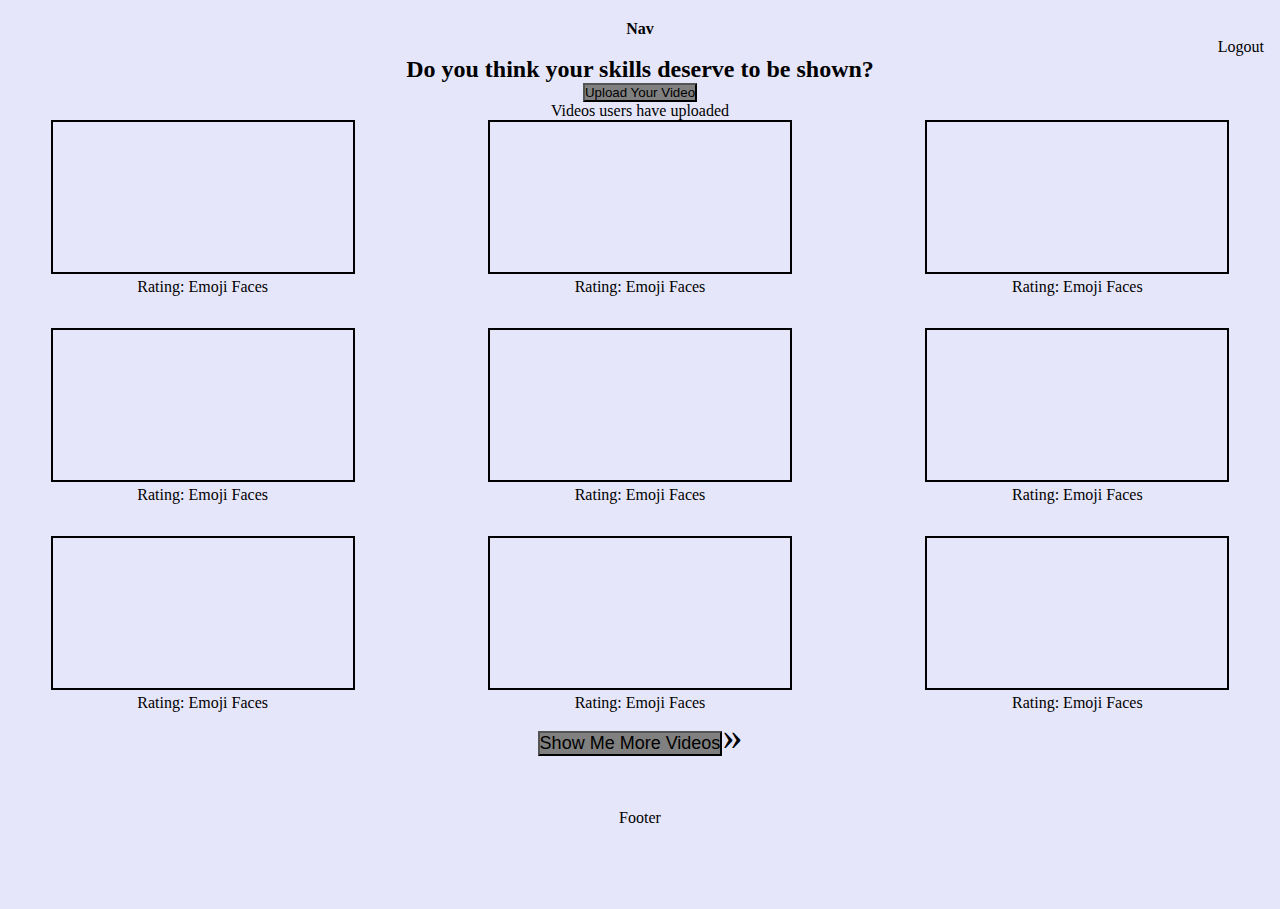
==== home.html @ 8aeb816e "wireframe complete" ====
<!DOCTYPE html>
<html lang="en">
<head>
    <meta charset="UTF-8">
    <meta name="viewport" content="width=device-width, initial-scale=1.0">
    <title>DD-Uploads Landing Page</title>
    <link rel='stylesheet' href="main.css"></link>
</head>
<body>
    <nav>
        <h4>Nav</h4>
        <ul>
            <li>Logout</li>
        </ul>
    </nav>
    <form class='form-uploads'>
        <h2>Do you think your skills deserve to be shown?</h2>
        <button class='file'>Upload Your Video</button>
    </form>
<main class='main-home'>
    <p>Videos users have uploaded</p>
    <section class='video-display'>
        <section>
            <video class='video-home'></video>
            <p>Rating: Emoji Faces</p>
        </section>
        <section>
            <video class='video-home'></video>
            <p>Rating: Emoji Faces</p>
        </section>
        <section>
            <video class='video-home'></video>
            <p>Rating: Emoji Faces</p>
        </section>
        <section>
            <video class='video-home'></video>
            <p>Rating: Emoji Faces</p>
        </section>
        <section>
            <video class='video-home'></video>
            <p>Rating: Emoji Faces</p>
        </section>
        <section>
            <video class='video-home'></video>
            <p>Rating: Emoji Faces</p>
        </section>
        <section>
            <video class='video-home'></video>
            <p>Rating: Emoji Faces</p>
        </section>
        <section>
            <video class='video-home'></video>
            <p>Rating: Emoji Faces</p>
        </section>
        <section>
            <video class='video-home'></video>
            <p>Rating: Emoji Faces</p>
        </section>
    </section>
<div class='more-videos-div'>
    <button class='more-videos'>Show Me More Videos</button><span>&#187</span>
</div>
</main>
    <footer>
        Footer
    </footer>
</body>
</html>
---- main.css ----
* {
    box-sizing: border-box;
    padding: 0;
    margin: 0;
}
body {
    background-color: lavender;
}
nav > h4 {
    text-align: center;
    padding-top: 20px;
}
footer {
    text-align: center;
    height: 150px;
    padding-top: 50px;
}
.footer {
    padding-top: 200px;
}
.main-landing {
   text-align: center;
   padding-top: 225px;
}
.landing-text {
    text-align: left;
    line-height: 1.5em;
    margin: .5em;
}

.watch-now {
    background-color: gray;
    color: azure;
}

.e-email {
    background-color: gray;
    
}

.p-password {
    background-color: gray;
}

.sign-up {
    display: flex;
    flex-direction: column;
    padding-top: 20px;
    justify-content: center;
    align-items: center;
}
ul > li {
    list-style-type: none;
    text-align: right;
    margin-right: 1em;
}
.file {
    background-color: gray;
}
.video-home{
    border: 2px solid black;
    margin: auto;
}
.video-display {
    text-align: center;
    
}

.form-uploads {
    text-align: center;
}
.more-videos-div {
    text-align: center;
}

.more-videos {
    background-color: gray;
    font-size: large;
}
span {
    font-size: 40px;
}
.main-home > p {
    text-align: center;
}

 @media(min-width: 48em) {
    .video-display {
        display: grid;
        grid-template-columns: repeat(3, 1fr);
        grid-gap: 2em;
    }
    .landing-text {
        text-align: center;
        line-height: 1.5em;
    }
 }
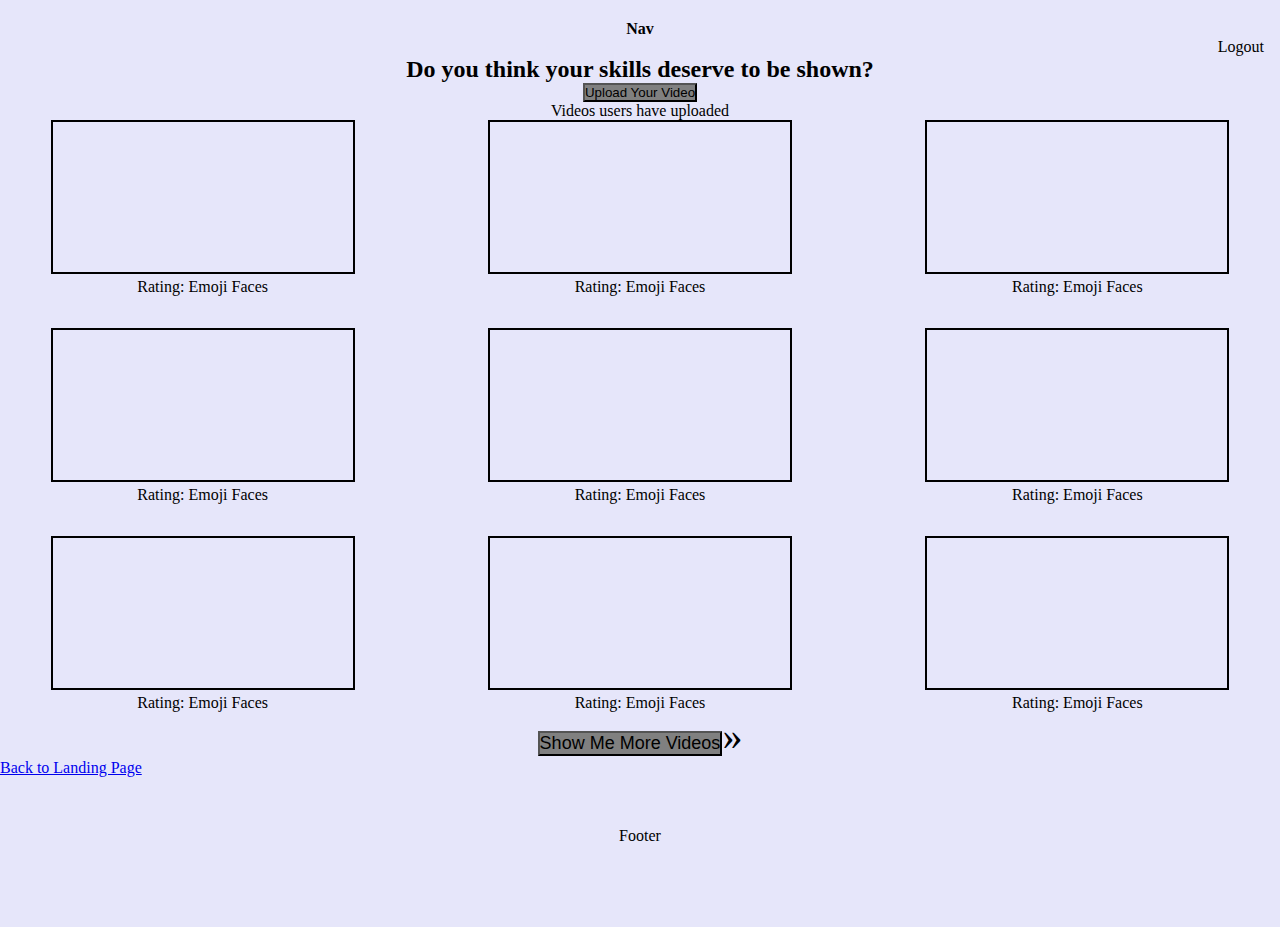
==== commit 1b2866b4: "linked pages" ====
--- a/home.html
+++ b/home.html
@@ -60,6 +60,7 @@
 <div class='more-videos-div'>
     <button class='more-videos'>Show Me More Videos</button><span>&#187</span>
 </div>
+<a href='index.html'>Back to Landing Page</a>
 </main>
     <footer>
         Footer
